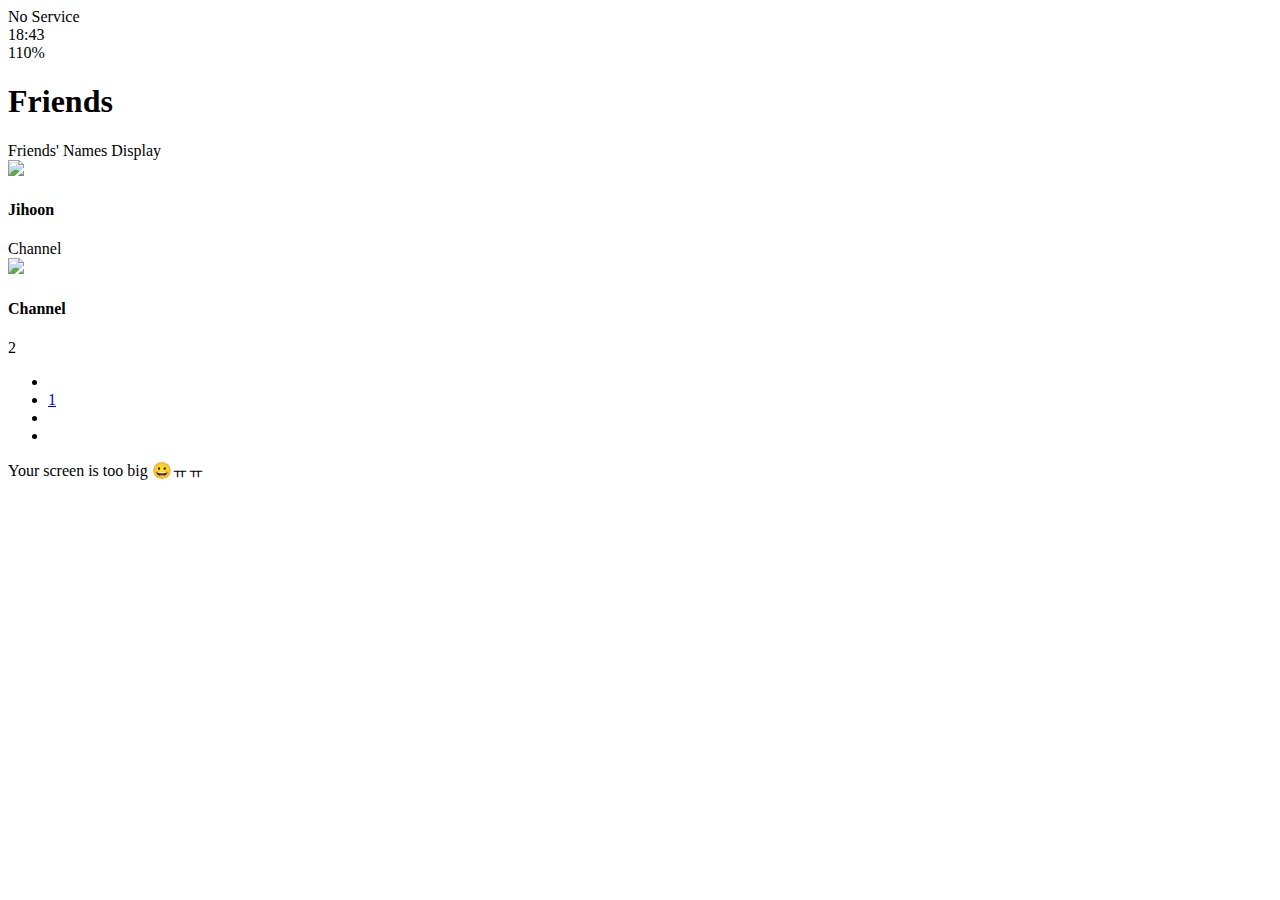
==== friends.html @ 5eb2574e "😀" ====
<!DOCTYPE html>
<html lang="en">

<head>
    <link rel="stylesheet" href="css/styles.css">
    <meta charset="UTF-8">
    <meta name="viewport" content="width=device-width, initial-scale=1.0">
    <title>Friends - Kokoa Clone</title>
</head>

<body>
    <div class="status-bar">
        <div class="status-bar__column">
            <span>No Service</span>
            <i class="fa-solid fa-wifi"></i>
        </div>
        <div class="status-bar__column">
            <span>18:43</span>
        </div>
        <div class="status-bar__column">
            <span>110%</span>
            <i class="fa-solid fa-battery-full fa-lg"></i>
            <i class="fa-solid fa-bolt-lightning"></i>
        </div>
    </div>

    <header class="screen-header">
        <h1 class="screen-header__title">Friends</h1>
        <div class="screen-header__icons">
            <span><i class="fa-solid fa-magnifying-glass fa-lg"></i></span>
            <span><i class="fa-solid fa-music fa-lg"></i></span>
            <span><i class="fa-solid fa-gear fa-lg"></i></span>
        </div>
    </header>

    <a id="friends-display-link">
        <i class="fa-solid fa-circle-info"></i>Friends' Names Display
        <i class="fa-solid fa-chevron-right fa-xs"></i>
    </a>

    <main class="friends-screen">
        <div class="user-component">
            <div class="user-component__column">
                <img src="screenshots/MyPhoto.jpg" class="user-component__avatar user-component__avatar--xl" />
                <div class="user-component__text">
                    <h4 class="user-component__title">Jihoon</h4>
                    <!-- <h6 class="user-component__subtitle">this text whatever</h6> -->
                </div>
            </div>
            <div class="user-component__column"></div>
        </div>
        <div class="friends-screen__channel">
            <div class="friends-screen__channel-header">
                <span>Channel</span>
                <i class="fa-solid fa-chevron-up fa-xs"></i>
            </div>
            <div class="user-component">
                <div class="user-component__column">
                    <img src="screenshots/MyPhoto.jpg" class="user-component__avatar user-component__avatar--sm" />
                    <div class="user-component__text">
                        <h4 class="user-component__title user-component__title--not-bold">Channel</h4>
                    </div>
                </div>
                <div class="user-component__column">
                    <div>
                        <span>2</span>
                        <i class="fa-solid fa-chevron-right fa-xs"></i>
                    </div>
                </div>
            </div>
    </main>


    <nav class="nav">
        <ul class="nav__list">
            <li class="nav__btn">
                <a class="nav__link" href="friends.html">
                    <i class="fa-solid fa-user fa-2x"></i></a>
            </li>
            <li class="nav__btn">
                <a class="nav__link" href="chats.html">
                    <span class="nav__notification badge">1</span>
                    <i class="fa-regular fa-comment fa-2x"></i></a>
            </li>
            <li class="nav__btn">
                <a class="nav__link" href="find.html">
                    <i class="fa-solid fa-magnifying-glass fa-2x"></i></a>
            </li>
            <li class="nav__btn">
                <a class="nav__link" href="more.html">
                    <i class="fa-solid fa-ellipsis fa-2x"></i></a>
            </li>
        </ul>
    </nav>
    <div id="splash-screen">
        <i class="fa-solid fa-comment"></i>
    </div>

    <div id="no-mobile">
        <span>Your screen is too big 😀ㅠㅠ</span>
    </div>

    <script src="https://kit.fontawesome.com/5a6f1df2ed.js" crossorigin="anonymous"></script>
</body>

</html>
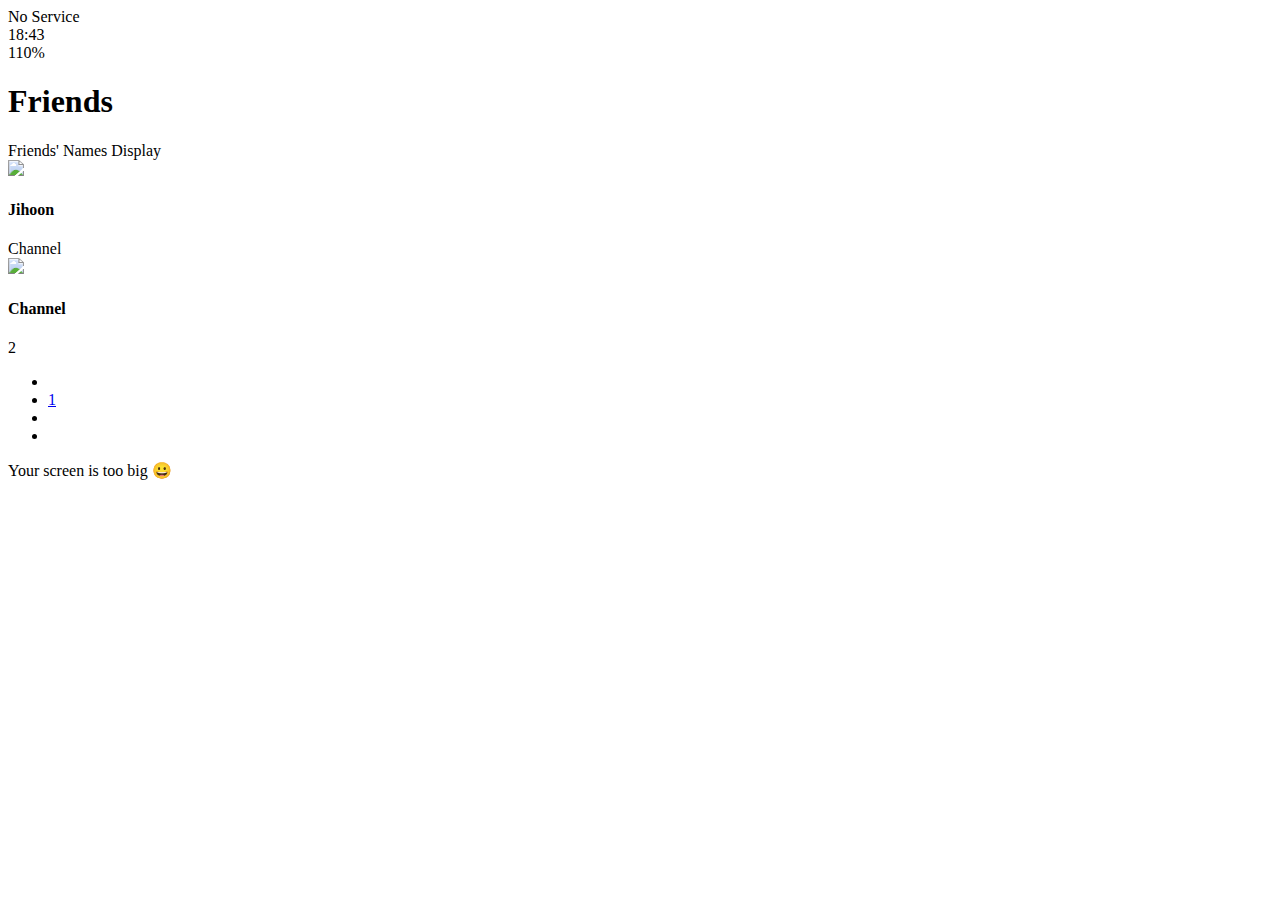
==== commit e31df656: "Update friends.html" ====
--- a/friends.html
+++ b/friends.html
@@ -97,7 +97,7 @@
     </div>
 
     <div id="no-mobile">
-        <span>Your screen is too big 😀ㅠㅠ</span>
+        <span>Your screen is too big 😀</span>
     </div>
 
     <script src="https://kit.fontawesome.com/5a6f1df2ed.js" crossorigin="anonymous"></script>
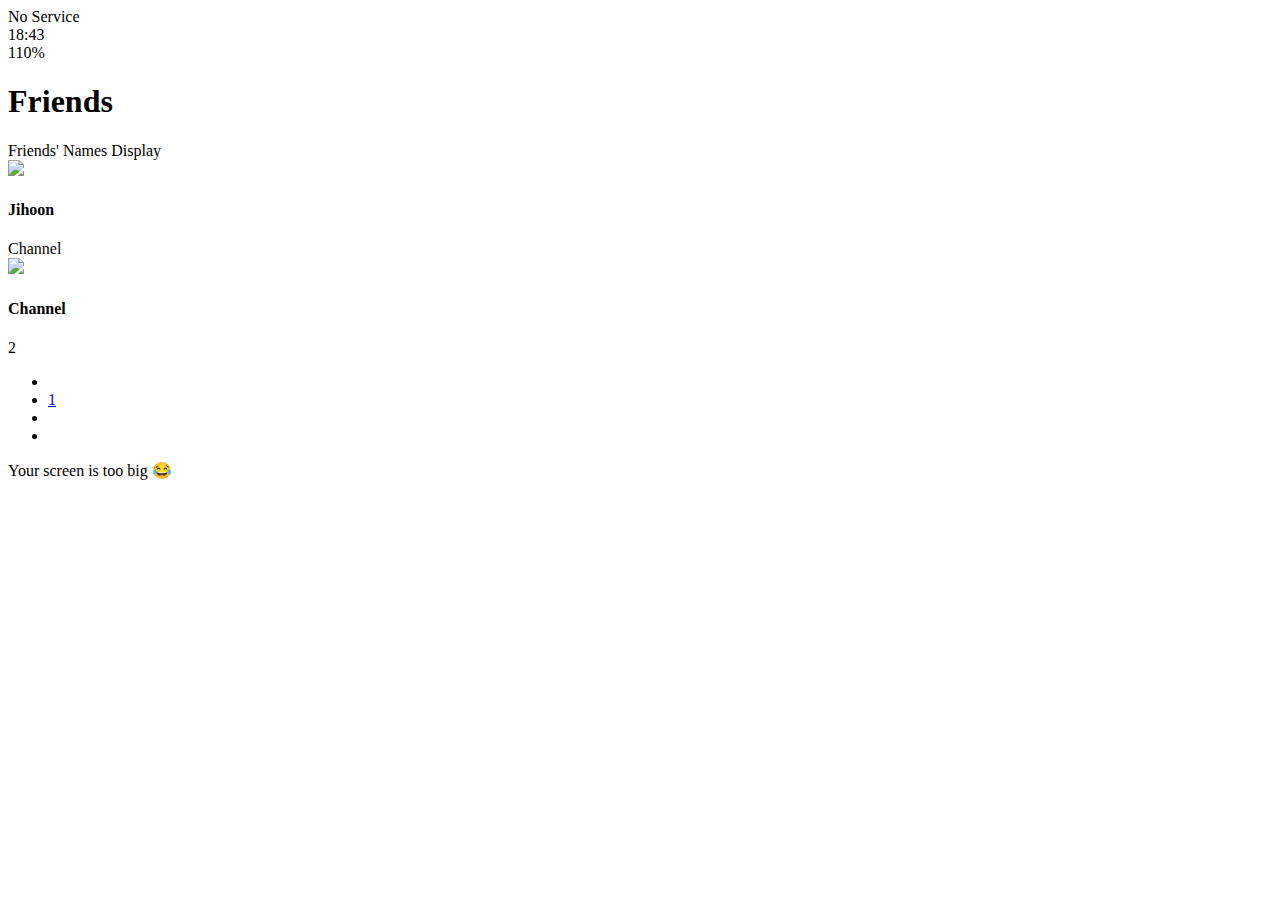
==== commit 59f5668e: "Update friends.html" ====
--- a/friends.html
+++ b/friends.html
@@ -97,7 +97,7 @@
     </div>
 
     <div id="no-mobile">
-        <span>Your screen is too big 😀</span>
+        <span>Your screen is too big 😂</span>
     </div>
 
     <script src="https://kit.fontawesome.com/5a6f1df2ed.js" crossorigin="anonymous"></script>
